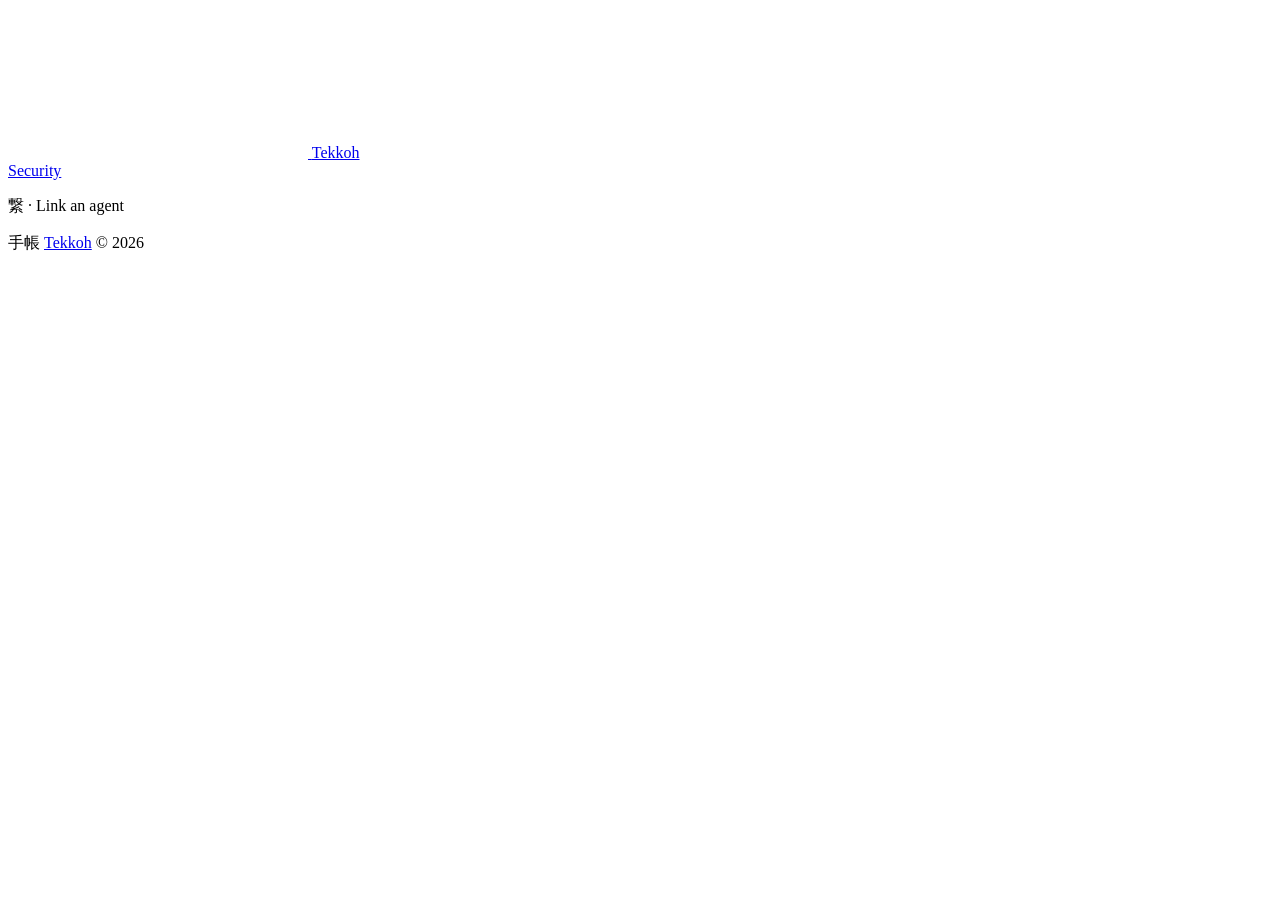
==== site/link.html @ 25874dfd "Tekkoh's site: the landing page, security notes, agent setup and link page Static HTML and CSS publi" ====
<!doctype html>
<html lang="en">
<head>
<meta charset="utf-8">
<meta name="viewport" content="width=device-width, initial-scale=1">
<title>Link an agent · Tekkoh</title>
<meta name="description" content="Approve an agent's link to your Tekkoh journal, on your iPhone.">
<meta name="robots" content="noindex">
<meta name="theme-color" content="#F6F1E7" media="(prefers-color-scheme: light)">
<meta name="theme-color" content="#1B1A17" media="(prefers-color-scheme: dark)">
<link rel="icon" href="/favicon.svg" type="image/svg+xml">
<link rel="preconnect" href="https://fonts.googleapis.com">
<link rel="preconnect" href="https://fonts.gstatic.com" crossorigin>
<link rel="stylesheet" href="https://fonts.googleapis.com/css2?family=Newsreader:ital,opsz,wght@0,6..72,300;0,6..72,400;1,6..72,400&family=Shippori+Mincho:wght@500&display=swap">
<link rel="stylesheet" href="/style.css">
<script src="/vendor/qrcode.js" defer></script>
<script src="/link.js" defer></script>
</head>
<body>

<header class="top">
  <a class="mark" href="/" aria-label="Tekkoh, home">
    <svg class="enso" aria-hidden="true"><use href="/img/enso.svg#e"/></svg>
    <span>Tekkoh</span>
  </a>
  <nav><a href="/security">Security</a></nav>
</header>

<main class="doc link-doc">
  <p class="label"><span class="kanji">繋</span> · Link an agent</p>

  <section id="ask" hidden>
    <h1>An agent is asking to open your journal.</h1>
    <p class="lede-sm">It calls itself <strong id="name">an agent</strong>. Approve it in the Tekkoh app on your iPhone, which holds your journal's key. You won't be asked for your PIN.</p>

    <div class="link-card">
      <div id="on-phone" hidden>
        <a class="button" id="open" href="#">Open in Tekkoh</a>
        <p class="fine muted">If Tekkoh didn't open by itself, tap the button.</p>
      </div>
      <div id="on-computer" hidden>
        <figure class="qr" id="qr" aria-label="A code to scan with your iPhone's camera"></figure>
        <p class="fine muted">Scan this with your iPhone's camera, or with Tekkoh in Settings › Browsers and agents.</p>
      </div>
      <p class="digits-label">The app and the agent's message should both show</p>
      <p class="digits" id="digits">··· ···</p>
      <p class="link-state" id="state" role="status" aria-live="polite"><span class="dot" aria-hidden="true"></span> <span id="state-text">Waiting for your phone…</span></p>
    </div>
    <div class="link-card done" id="done" hidden>
      <svg class="enso big" aria-hidden="true"><use href="/img/enso.svg#e"/></svg>
      <p class="muted" id="done-text">The agent can open your journal now. You can close this page, and sign it out any time in Tekkoh, under Settings › Browsers and agents.</p>
    </div>

    <h2>Before you approve</h2>
    <ul>
      <li><strong>Only approve an agent you asked to link just now.</strong> Anyone can send a link like this one.</li>
      <li><strong>It will hold the key to your whole journal.</strong> It can read every page and photo, add to your pages, and leave notes on what it did for you.</li>
      <li><strong>You can sign it out at any time</strong> in Tekkoh, under Settings › Browsers and agents.</li>
      <li><strong>The link works once</strong>, for fifteen minutes.</li>
    </ul>
    <p class="fine muted">The key in this link never leaves this page: it reads the part after the <code>#</code>, which browsers keep to themselves. It asks Tekkoh's server only whether the link has been used yet. <a class="quiet" href="/security#agents">How agents are kept in check →</a></p>
  </section>

  <section id="broken" hidden>
    <h1>This link is incomplete.</h1>
    <p>Part of it may have been cut off when it was copied. Ask your agent for a new one.</p>
  </section>

  <noscript>
    <h1>Open this link on your iPhone.</h1>
    <p>With Tekkoh installed, it opens the app to approve the agent.</p>
  </noscript>
</main>

<footer>
  <span class="kanji">手帳</span>
  <a href="/">Tekkoh</a>
  <span class="muted">© 2026</span>
</footer>

</body>
</html>
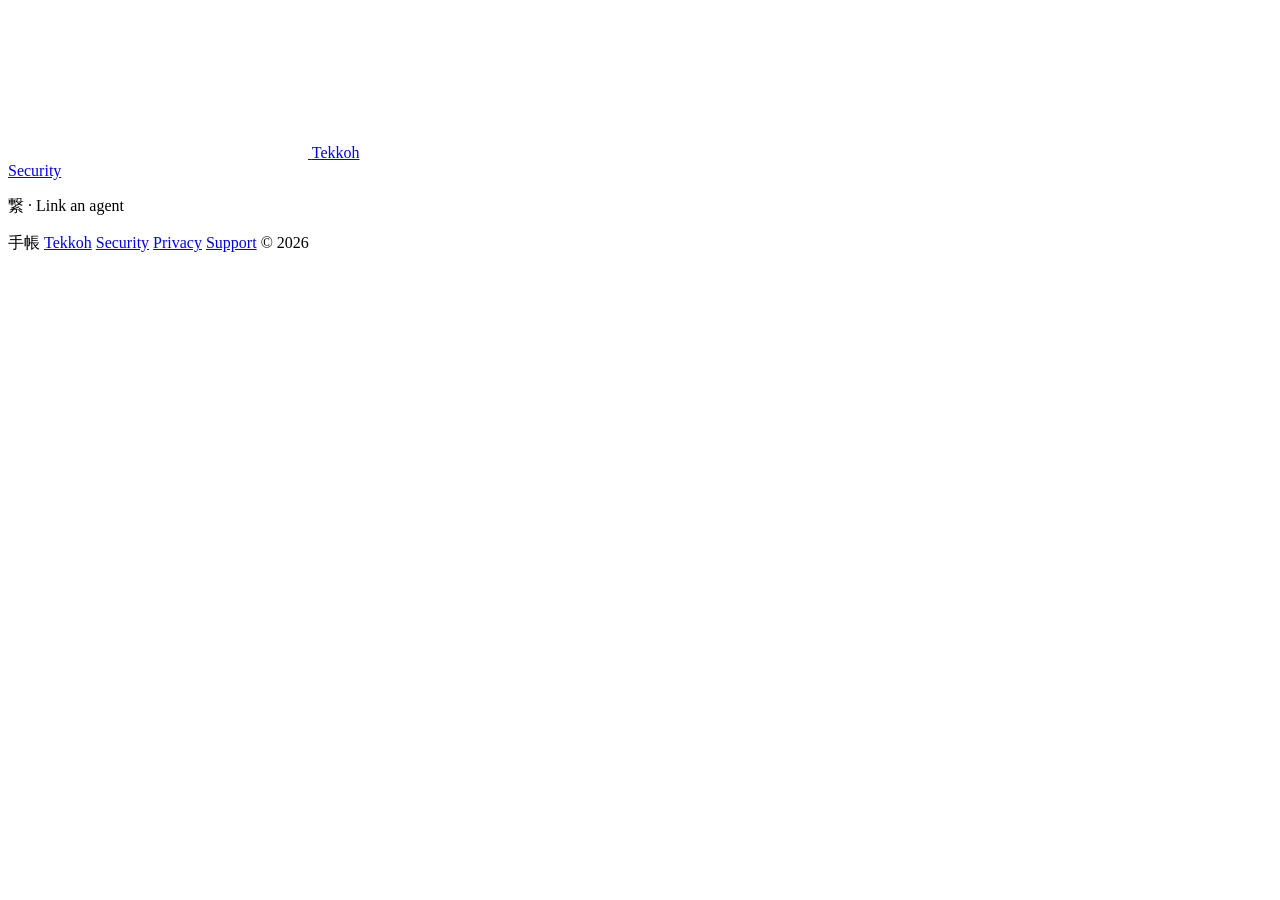
==== commit 96ded2a2: "Add the privacy policy and support pages the App Store asks for The policy says what the server keep" ====
--- a/site/link.html
+++ b/site/link.html
@@ -75,6 +75,9 @@
 <footer>
   <span class="kanji">手帳</span>
   <a href="/">Tekkoh</a>
+  <a href="/security">Security</a>
+  <a href="/privacy">Privacy</a>
+  <a href="/support">Support</a>
   <span class="muted">© 2026</span>
 </footer>
 
